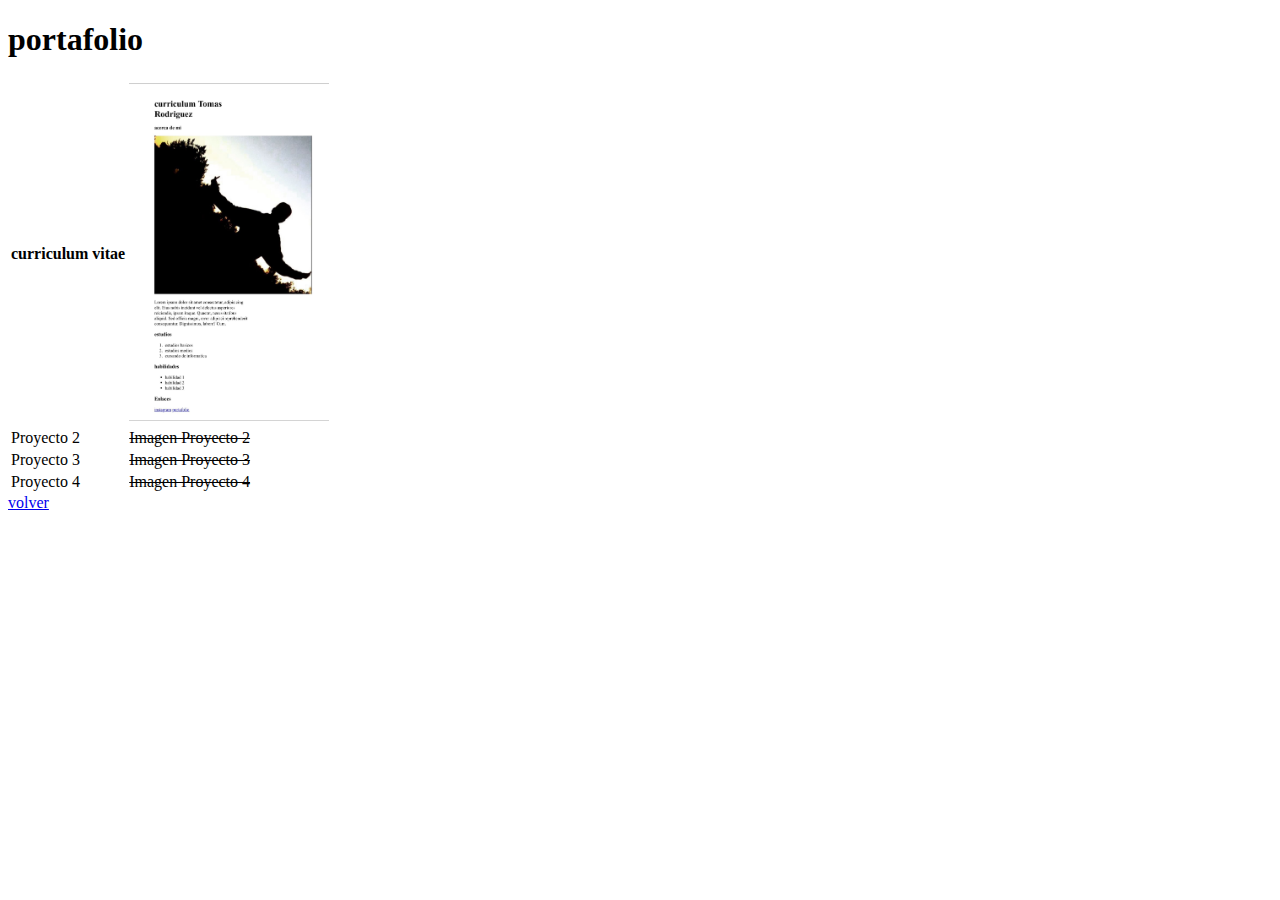
==== portafolio.html @ a2f230d1 "agregando cositas" ====
<!DOCTYPE html>
<html lang="es">
<head>
    <meta charset="UTF-8">
    <meta name="viewport" content="width=device-width, initial-scale=1.0">
    <title>portafolio</title>
</head>
<body>

    <h1>portafolio</h1>


    <table>
        <tr>
            <th>curriculum vitae</th>
            <th><img src="./assets/img/foto tomy.jpg" alt="curriculum" width="200"></th>
        </tr>
        <tr>
            <td>Proyecto 2</td>
            <td>
                <del>Imagen Proyecto 2</del>
            </td>
        </tr>
        <tr>
            <td>Proyecto 3</td>
            <td>
                <del>Imagen Proyecto 3</del>
            </td>
        </tr>
        <tr>
            <td>Proyecto 4</td>
            <td>
                <del>Imagen Proyecto 4</del>
            </td>
        </tr>
    </table>

    <a href="index.html">volver</a>

</body>
</html>
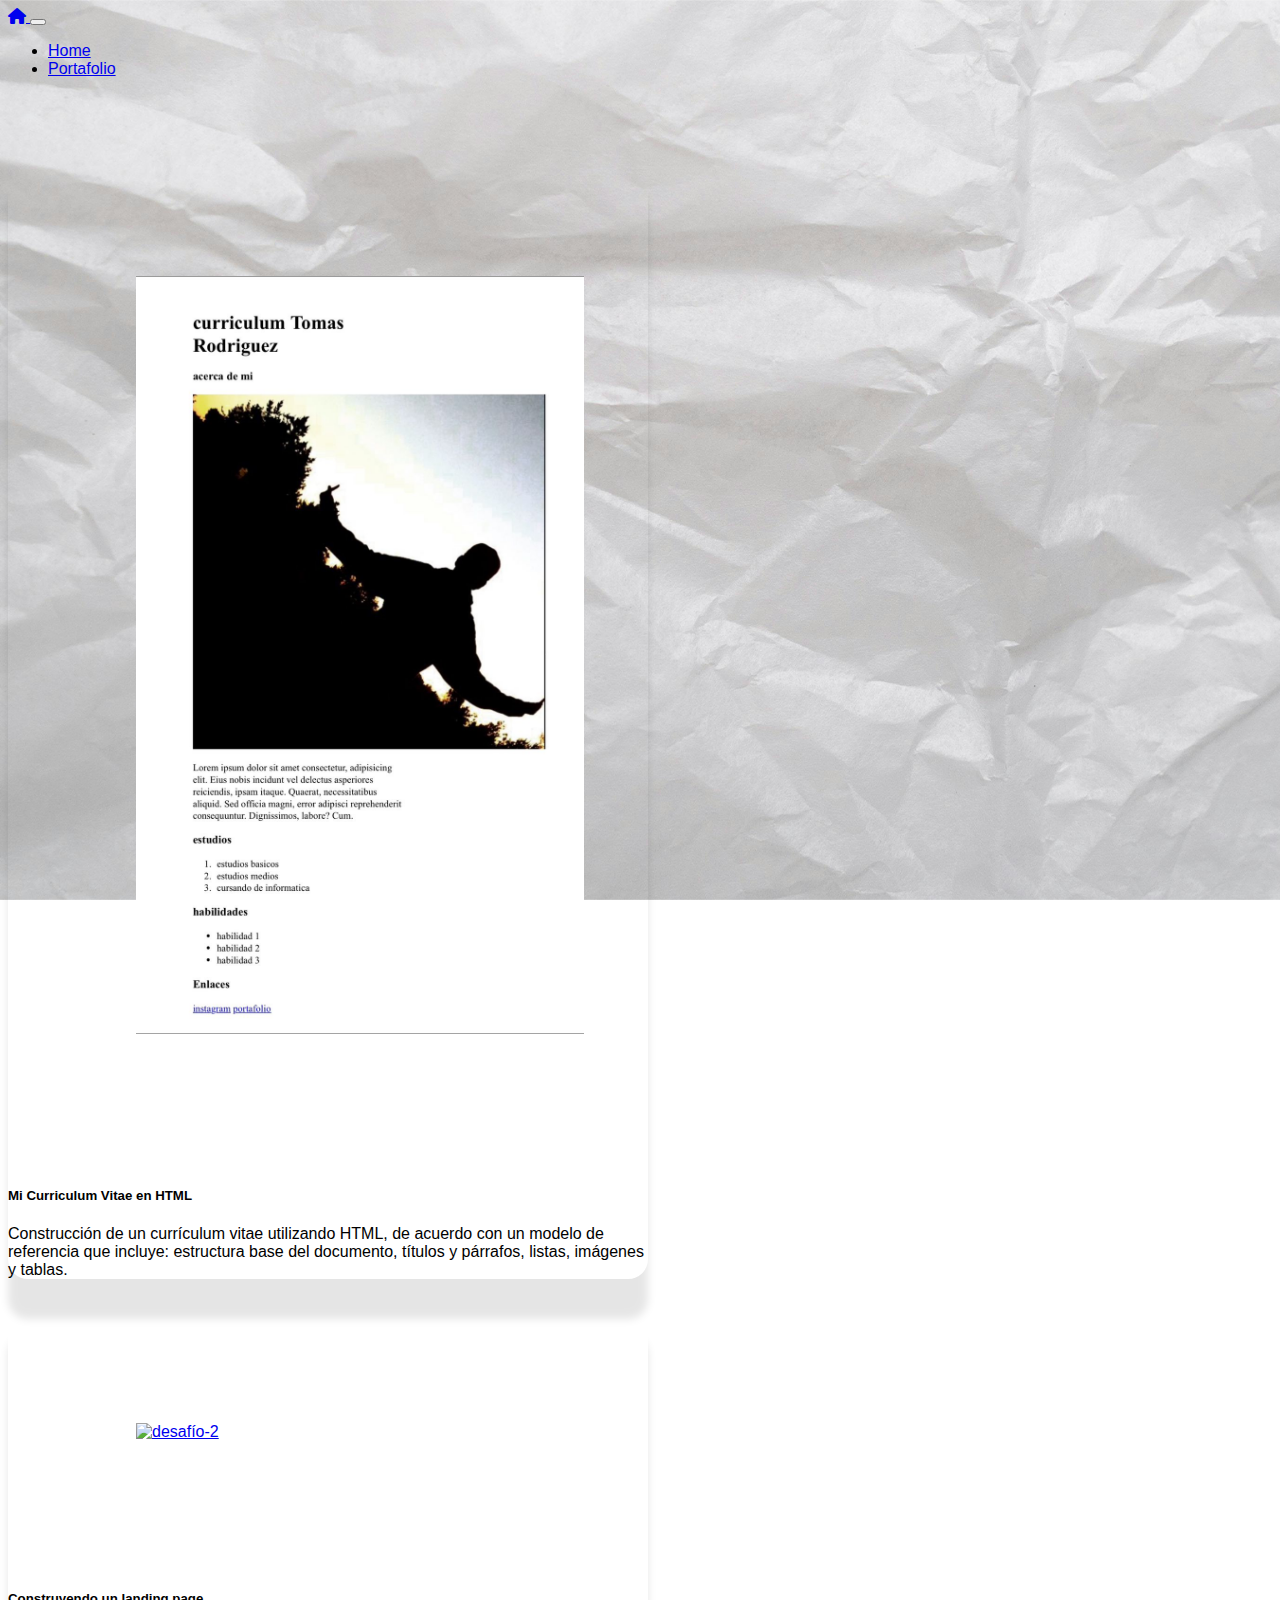
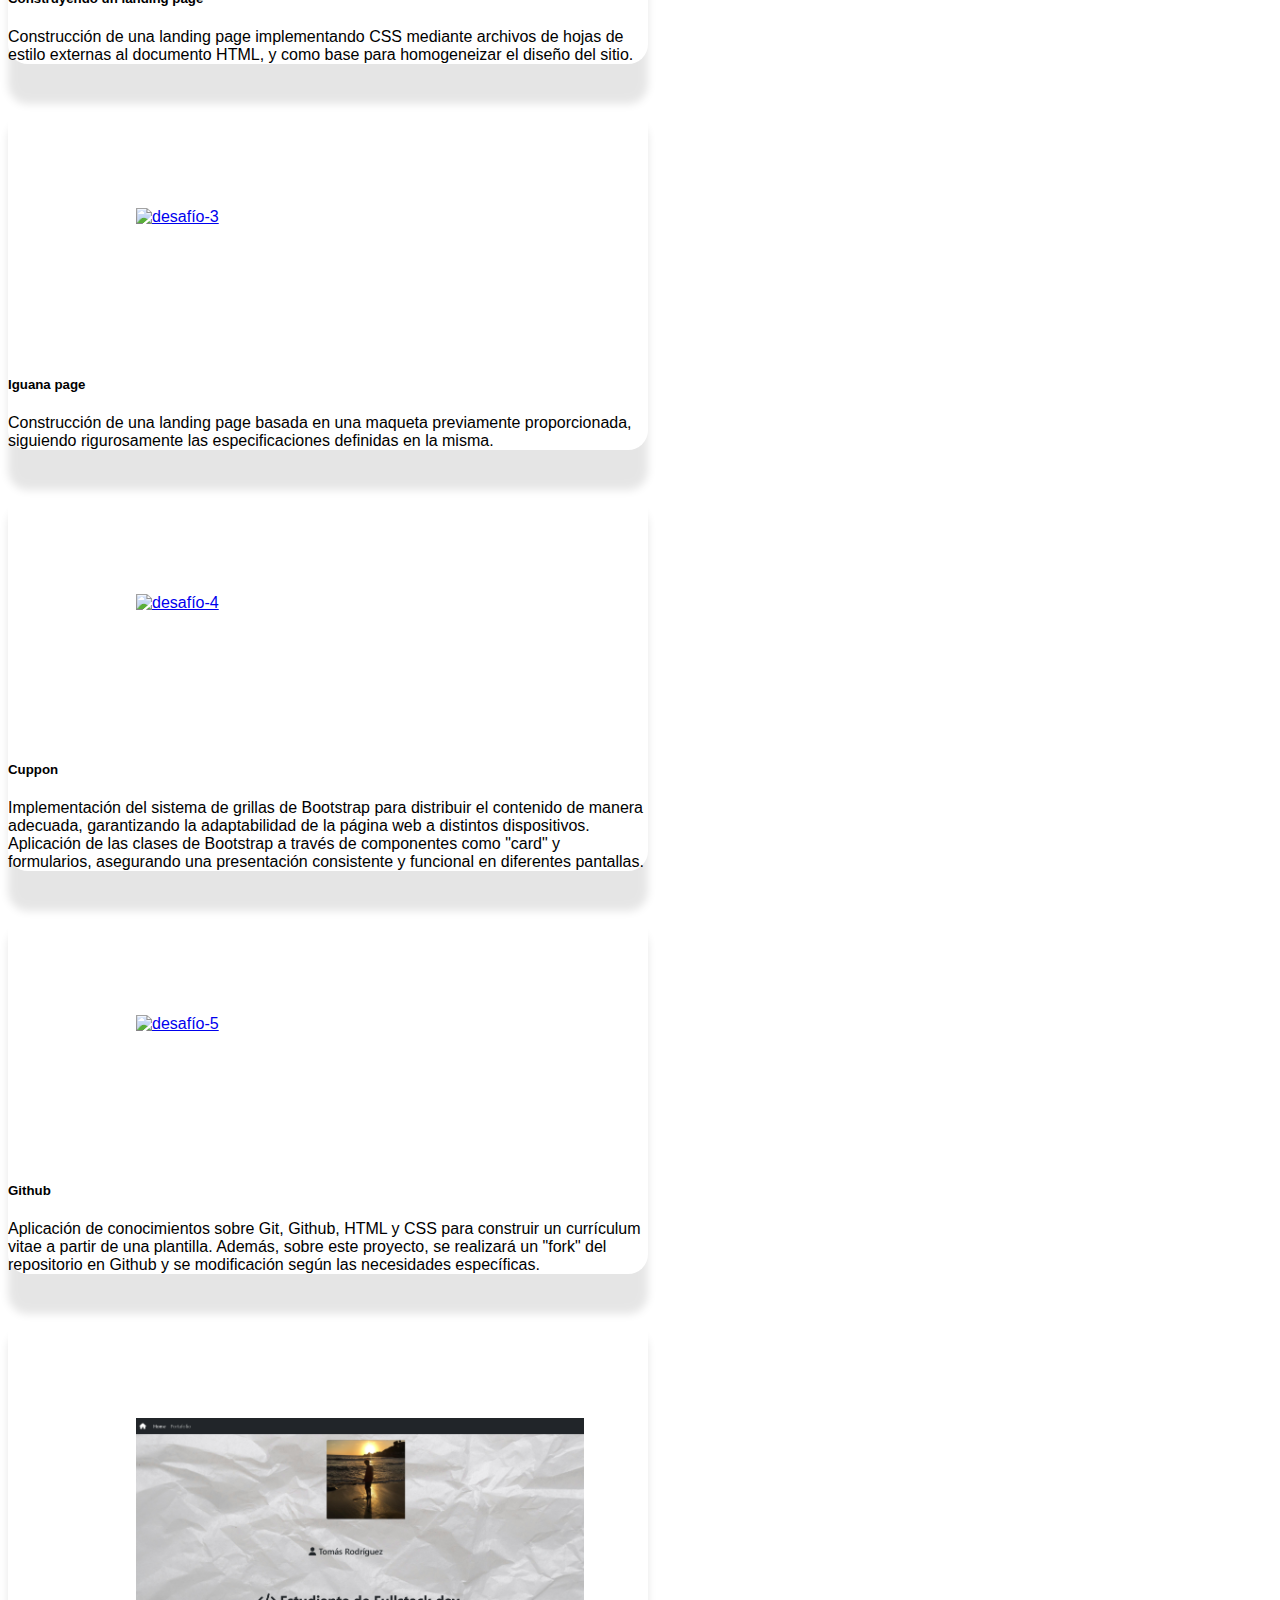
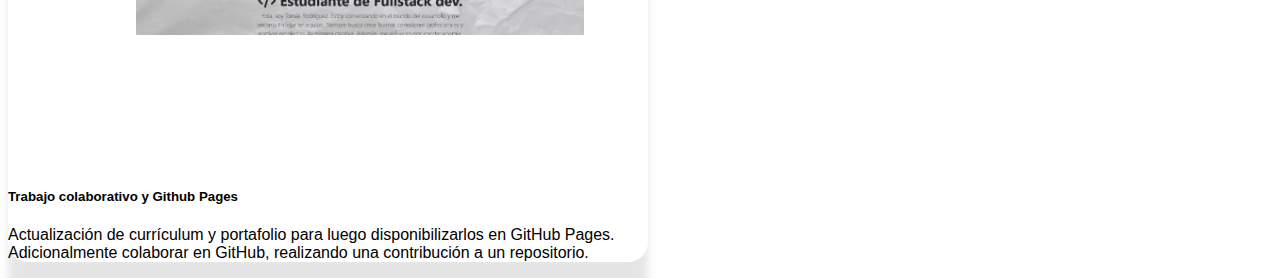
==== commit f0ec4bdf: "modificasion en el index y portafolio" ====
--- a/portafolio.html
+++ b/portafolio.html
@@ -4,38 +4,191 @@
     <meta charset="UTF-8">
     <meta name="viewport" content="width=device-width, initial-scale=1.0">
     <title>portafolio</title>
+    <link rel="stylesheet" href="https://cdnjs.cloudflare.com/ajax/libs/font-awesome/6.5.2/css/all.min.css" />
+        <link href="https://cdn.jsdelivr.net/npm/bootstrap@5.1.3/dist/css/bootstrap.min.css" rel="stylesheet" integrity="sha384-1BmE4kWBq78iYhFldvKuhfTAU6auU8tT94WrHftjDbrCEXSU1oBoqyl2QvZ6jIW3" crossorigin="anonymous" />
+    <link rel="stylesheet" href="./assets/css/style.css">
+    <link href="https://cdn.jsdelivr.net/npm/bootstrap@5.1.3/dist/css/bootstrap.min.css" rel="stylesheet" integrity="sha384-1BmE4kWBq78iYhFldvKuhfTAU6auU8tT94WrHftjDbrCEXSU1oBoqyl2QvZ6jIW3" crossorigin="anonymous">
 </head>
 <body>
+    <nav class="navbar navbar-expand-lg navbar-dark bg-dark fixed-top montserrat">
+        <div class="container-fluid">
+          <a class="navbar-brand" href="#"> <i class="fa-solid fa-house"></i> <span class="fw-bold"></span></a>
+            <!-- <div class="logo"><img src="../assets/img/dev.png" alt="" / width="60px"></div> -->
+            <button class="navbar-toggler" type="button" data-bs-toggle="collapse" data-bs-target="#navbarSupportedContent" aria-controls="navbarSupportedContent" aria-expanded="false" aria-label="Toggle navigation">
+              <span class="navbar-toggler-icon"></span>
+          </button>
+            <div class="collapse navbar-collapse" id="navbarSupportedContent">
+                <ul class="navbar-nav me-auto mb-2 mb-lg-0 nav">
+                    <li class="nav-item">
+                        <a class="nav-link" aria-current="page" href="./index.html">Home</a>
+                    </li>
+                    <li class="nav-item">
+                        <a class="nav-link active" href="#">Portafolio</a>
+                    </li>
+                </ul>
+            </div>
+        </div>
+    </nav>
+    <div class="container text-center" id="trabajos">
+        <div class="row row-cols-1 row-cols-md-2 g-4">
+            <div class="card mx-auto" style="max-width: 640px;">
+                <div class="row g-0">
+                    <div class="col-md-4">
+                        <a href="#modal-1" >
+                            <img src="./assets/img/foto tomy.jpg" class="img-fluid card-img" alt="desafío-1">
+                        </a>
+                    </div>
+                    <div class="col-md-8">
+                        <div class="card-body">
+                            <h5 class="card-title">Mi Curriculum Vitae en HTML</h5>
+                            <p class="card-text">Construcción de un currículum vitae utilizando HTML, de acuerdo con un modelo de referencia que incluye: estructura base del documento, títulos y párrafos, listas, imágenes y tablas.</p>
+                        </div>
+                    </div>
+                </div>
+            </div>
+        </div>
+    
+    <div id="modal-1" class="modal">
+        <div class="modal-content">
+            <a href="#" class="close">&times;</a>
+            <img src="./assets/img/foto tomy.jpg" alt="desafío-1">
+        </div>
+    </div>
 
-    <h1>portafolio</h1>
+            <div class="card mx-auto" style="max-width: 640px;">
+              <div class="row g-0">
+                <div class="col-md-4">
+                    <a href="#modal-2">
+                  <img src="./assets/img/Desafio 2.png" class="img-fluid" alt="desafío-2">
+                </a>
+                </div>
+                <div class="col-md-8">
+                  <div class="card-body">
+                    <h5 class="card-title">Construyendo un landing page</h5>
+                    <p class="card-text">Construcción de una landing page implementando CSS mediante archivos de hojas de estilo externas al documento HTML, y como base para homogeneizar el diseño del sitio.</p>
+                    
+                    
+                  </div>
+                </div>
+              </div>
+            </div>
+            <div id="modal-2" class="modal">
+                <div class="modal-content">
+                    <a href="#" class="close">&times;</a>
+                    <img src="./assets/img/Desafio 2.png" alt="desafío-2">
+                </div>
+            </div>
+
+            <div class="card mx-auto" style="max-width: 640px;">
+              <div class="row g-0">
+                <div class="col-md-4">
+                    <a href="#modal-3">
+                  <img src="./assets/img/Desafio 3.png" class="img-fluid" alt="desafío-3">
+                </a>
+                </div>
+                <div class="col-md-8">
+                  <div class="card-body">
+                    <h5 class="card-title">Iguana page</h5>
+                    <p class="card-text">Construcción de una landing page basada en una maqueta previamente proporcionada, siguiendo rigurosamente las especificaciones definidas en la misma.</p>
+                    
+                    
+                  </div>
+                </div>
+              </div>
+            </div>
+            <div id="modal-3" class="modal">
+                <div class="modal-content">
+                    <a href="#" class="close">&times;</a>
+                    <img src="./assets/img/Desafio 3.png" alt="desafío-3">
+                </div>
+            </div>
+
+            <div class="card mx-auto" style="max-width: 640px;">
+              <div class="row g-0">
+                <div class="col-md-4">
+                    <a href="#modal-4">
+                  <img src="./assets/img/Desafio 4.png" class="img-fluid rounded-start" alt="desafío-4">
+                </a>
+                </div>
+                <div class="col-md-8">
+                  <div class="card-body">
+                    <h5 class="card-title">Cuppon</h5>
+                    <p class="card-text">Implementación del sistema de grillas de Bootstrap para distribuir el contenido de manera adecuada, garantizando la adaptabilidad de la página web a distintos dispositivos. Aplicación de las clases de Bootstrap a través de componentes como "card" y formularios, asegurando una presentación consistente y funcional en diferentes pantallas.</p>
+                    
+                    
+                  </div>
+                </div>
+              </div>
+            </div>
+            <div id="modal-4" class="modal">
+                <div class="modal-content">
+                    <a href="#" class="close">&times;</a>
+                    <img src="./assets/img/Desafio 4.png" alt="desafío-4">
+                </div>
+            </div>
+
+            <div class="card mx-auto" style="max-width: 640px;">
+              <div class="row g-0">
+                <div class="col-md-4">
+                    <a href="#modal-5">
+                  <img src="./assets/img/Desafio 5.png" class="img-fluid" alt="desafío-5">
+                </a>
+                </div>
+                <div class="col-md-8">
+                  <div class="card-body">
+                    <h5 class="card-title">Github</h5>
+                    <p class="card-text">Aplicación de conocimientos sobre Git, Github, HTML y CSS para construir un currículum vitae a partir de una plantilla. Además, sobre este proyecto, se realizará un "fork" del repositorio en Github y se modificación según las necesidades específicas.</p>
+                    
+                    
+                    
+                  </div>
+                </div>
+              </div>
+            </div>
+            <div id="modal-5" class="modal">
+                <div class="modal-content">
+                    <a href="#" class="close">&times;</a>
+                    <img src="./assets/img/Desafio 5.png" alt="desafío-5">
+                </div>
+            </div>
+            <div class="card mx-auto" style="max-width: 640px;">
+              <div class="row g-0">
+                <div class="col-md-4">
+                    <a href="#modal-6">
+                  <img src="./assets/img/Desafio 6.png" class="img-fluid" alt="desafío-6">
+                </a>
+                </div>
+                <div class="col-md-8">
+                  <div class="card-body">
+                    <h5 class="card-title">Trabajo colaborativo y Github Pages</h5>
+                    <p class="card-text">
+                      Actualización de currículum y portafolio para luego disponibilizarlos en GitHub Pages. Adicionalmente colaborar en GitHub, realizando una contribución a un repositorio.</p>
+                   
+                    
+                    
+                  </div>
+                </div>
+              </div>
+            </div>
+            <div id="modal-6" class="modal">
+                <div class="modal-content">
+                    <a href="#" class="close">&times;</a>
+                    <img src="./assets/img/Desafio 6.png" alt="desafío-6">
+                </div>
+            </div>
+
+        </div>
+    </div>
 
 
-    <table>
-        <tr>
-            <th>curriculum vitae</th>
-            <th><img src="./assets/img/foto tomy.jpg" alt="curriculum" width="200"></th>
-        </tr>
-        <tr>
-            <td>Proyecto 2</td>
-            <td>
-                <del>Imagen Proyecto 2</del>
-            </td>
-        </tr>
-        <tr>
-            <td>Proyecto 3</td>
-            <td>
-                <del>Imagen Proyecto 3</del>
-            </td>
-        </tr>
-        <tr>
-            <td>Proyecto 4</td>
-            <td>
-                <del>Imagen Proyecto 4</del>
-            </td>
-        </tr>
-    </table>
 
-    <a href="index.html">volver</a>
 
+
+
+
+
+
+
+    <script src="https://cdn.jsdelivr.net/npm/bootstrap@5.1.3/dist/js/bootstrap.bundle.min.js" integrity="sha384-ka7Sk0Gln4gmtz2MlQnikT1wXgYsOg+OMhuP+IlRH9sENBO0LRn5q+8nbTov4+1p" crossorigin="anonymous"></script>
 </body>
 </html>
--- a/assets/css/style.css
+++ b/assets/css/style.css
@@ -0,0 +1,69 @@
+img{
+    margin: 20%;
+    width: 70%;
+}
+
+body {
+    background-image: url(../img/backgound.png);
+    background-size: cover;
+    background-position: center;
+    background-repeat: no-repeat;
+    background-attachment: fixed;
+    font-family: Arial, sans-serif;
+}
+
+#trabajos {
+    margin-top: 70px;
+}
+#trabajos .card {
+    box-shadow: 0 40px 8px rgba(0, 0, 0, 0.1);
+    border-radius: 20px;
+}
+/* Estilos generales */
+
+
+
+/* Estilos de los modales */
+.modal {
+    display: none;
+    position: fixed;
+    z-index: 9999;
+    left: 0;
+    top: 0;
+    width: 100%;
+    height: 100%;
+    background-color: rgba(0, 0, 0, 0.8);
+    overflow: auto;
+}
+
+.modal-content {
+    position: relative;
+    background-color: #fefefe;
+    margin: 10% auto;
+    padding: 20px;
+    border-radius: 10px;
+    max-width: 80%;
+}
+
+/* Estilos de los enlaces de cierre */
+.close {
+    position: absolute;
+    top: 10px;
+    right: 10px;
+    color: #aaa;
+    font-size: 28px;
+    font-weight: bold;
+    text-decoration: none;
+}
+
+.close:hover,
+.close:focus {
+    color: black;
+    text-decoration: none;
+    cursor: pointer;
+}
+
+/* Mostrar el modal cuando se activa el enlace anclado */
+.modal:target {
+    display: block;
+}
